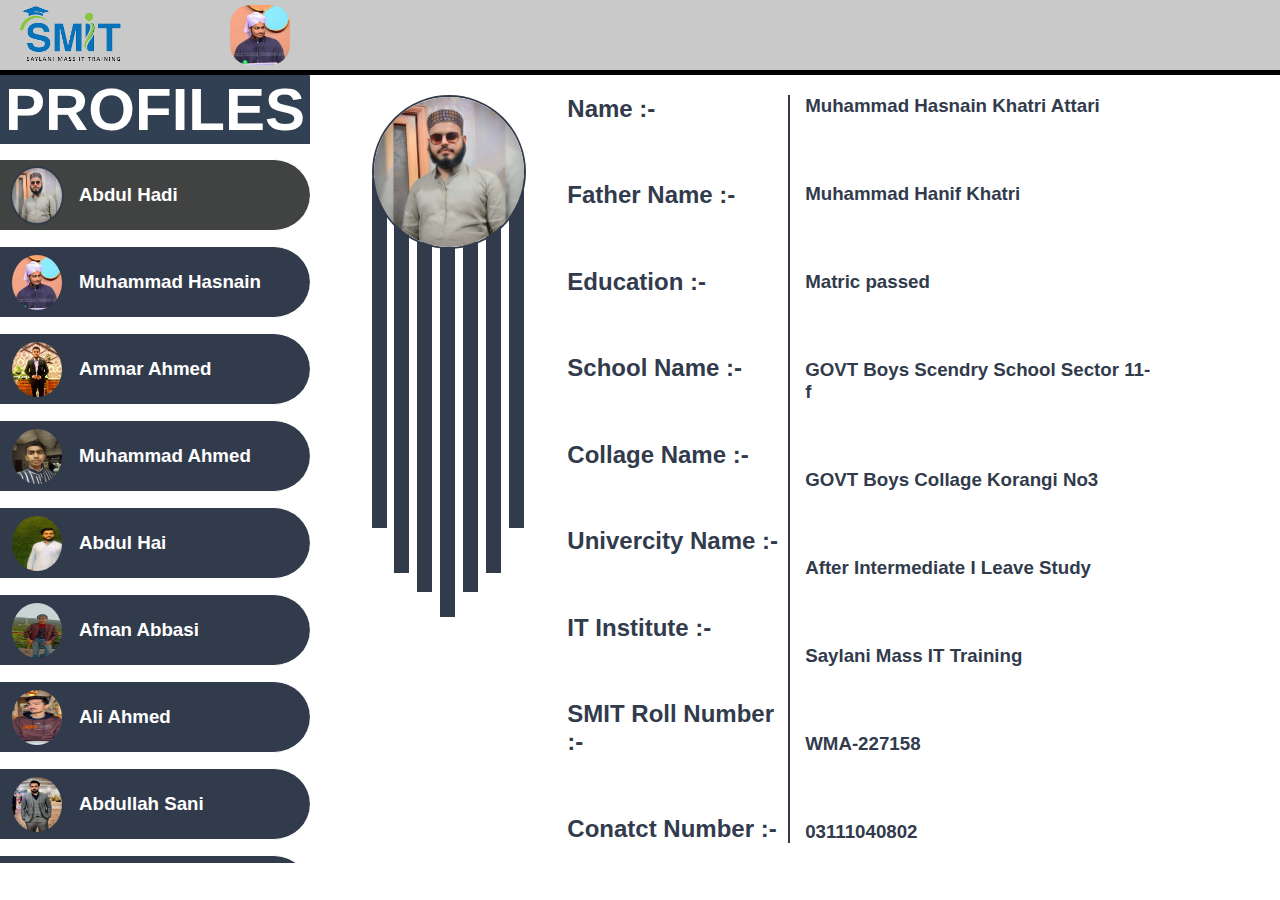
==== abdulhadi.html @ f6b4da03 "panding" ====
<!DOCTYPE html>
<html lang="en">

<head>
    <link rel="stylesheet" href="style.css">
    <link rel="preconnect" href="https://fonts.googleapis.com">
    <link rel="preconnect" href="https://fonts.googleapis.com">
    <link rel="preconnect" href="https://fonts.gstatic.com" crossorigin>
    <link href="https://fonts.googleapis.com/css2?family=Anton&display=swap" rel="stylesheet">
    <link rel="preconnect" href="https://fonts.googleapis.com">
    <meta charset="UTF-8">
    <link rel="stylesheet" href="https://cdnjs.cloudflare.com/ajax/libs/font-awesome/6.5.1/css/all.min.css"
        integrity="sha512-DTOQO9RWCH3ppGqcWaEA1BIZOC6xxalwEsw9c2QQeAIftl+Vegovlnee1c9QX4TctnWMn13TZye+giMm8e2LwA=="
        crossorigin="anonymous" referrerpolicy="no-referrer" />
    <meta name="viewport" content="width=device-width, initial-scale=1.0">
    <title>Group Portfolio</title>
</head>

<body>
    <!-- header start from here -->
    <header>
        <div class="logos">
            <img src="./img/smit.png" alt="" height="60px" width="120px">
            <img src="https://muhammad-haram.github.io/classroom/img/sir.jpg" alt="" width="60px">
            <img src="./img/hasnain.jpg" alt="" width="60px">
        </div>
        <div class="iconbarhead">
            <a href="https://github.com/Hasnain3007" target="_blank"><i class="fa-brands fa-github"></i></a>
            <a href="https://www.instagram.com/iam_hasnain0" target="_blank"><i class="fa-brands fa-instagram"></i></a>
            <a href="https://www.facebook.com/hasnain.pubg.5" target="_blank"><i class="fa-brands fa-facebook"></i></a>
        </div>
    </header>
    <!-- header end here -->

    <div class="mainbody">
        <!-- Left Navigatiion Bar Start from here -->
        <div class="leftnav">
            <div class="PROFILES">
                <h1>PROFILES</h1>
            </div>
            <a href="abdulhadi.html"><span id="important" class="personscant"><img src="./img/abdul hadi.jpeg" alt="">
                    <h3>Abdul Hadi</h3>
                </span></a>
            <a href="index.html"><span class="personscant"><img src="./img/hasnain.jpg" alt="">
                    <h3>Muhammad Hasnain</h3>
                </span></a>
            <a href="ammar.html"><span class="personscant"><img src="./img/ammar ahmed.jpeg" alt="">
                    <h3>Ammar Ahmed</h3>
                </span></a>
            <a href="ahmed.html"><span class="personscant"><img src="./img/muhammad ahmed.jpeg" alt="">
                    <h3>Muhammad Ahmed</h3>
                </span></a>
            <a href="abdulhai.html"><span class="personscant"><img src="./img/abdul hai.jpeg" alt="">
                    <h3>Abdul Hai</h3>
                </span></a>
            <a href="afnan.html"><span class="personscant"><img src="./img/afnan abbasi.jpeg" alt="">
                    <h3>Afnan Abbasi</h3>
                </span></a>
            <a href="aliahmed.html"><span class="personscant"><img src="./img/ali ahmed.jpeg" alt="">
                    <h3>Ali Ahmed</h3>
                </span></a>
            <a href="absani.html"><span class="personscant"><img src="./img/abdullah sani.jpeg" alt="">
                    <h3>Abdullah Sani</h3>
                </span></a>
            <a href="saad.html"><span class="personscant"><img src="./img/m saad.jpeg" alt="">
                    <h3>Muhammad Saad</h3>
                </span></a>
            <a href="aliraza.html"><span class="personscant"><img src="./img/ali raza.jpeg" alt="">
                    <h3>Ali Raza</h3>
                </span></a>
            <a href="hamza.html"><span class="personscant"><img src="./img/hafiz hamza.jpeg" alt="">
                    <h3>Hafiz Hamza Atiq</h3>
                </span></a>
            <a href="ahmedali.html"><span class="personscant"><img src="./img/ahmed ali.jpeg" alt="">
                    <h3>Ahmed Ali</h3>
                </span></a>
            <a href="faraz.html"><span class="personscant"><img src="" alt="">
                    <h3>Muhammad Faraz</h3>
                </span></a>

        </div>
        <!-- Left Navigatiion Bar end -->

        <!-- rightside start from here  -->
        <div class="rightside">
            <div class="picorlines">
                <div class="pic"><img src="./img/abdul hadi.jpeg" alt=""></div>
                <div class="lines">
                    <div class="hr1"></div>
                    <div class="hr2"></div>
                    <div class="hr3"></div>
                    <div class="hr4"></div>
                    <div class="hr5"></div>
                    <div class="hr6"></div>
                    <div class="hr7"></div>
                </div>
            </div>
            <div class="queansicon">
                <div class="que">
                    <h2>Name :-</h2>
                    <h2>Father Name :-</h2>
                    <h2>Education :-</h2>
                    <h2>School Name :-</h2>
                    <h2>Collage Name :-</h2>
                    <h2>Univercity Name :-</h2>
                    <h2>IT Institute :-</h2>
                    <h2>SMIT Roll Number :-</h2>
                    <h2>Conatct Number :-</h2>
                </div>
                <div class="hrline0"></div>
                <div class="ans">
                    <h3>Muhammad Hasnain Khatri Attari</h3>
                    <h3>Muhammad Hanif Khatri</h3>
                    <h3>Matric passed</h3>
                    <h3>GOVT Boys Scendry School Sector 11-f</h3>
                    <h3>GOVT Boys Collage Korangi No3</h3>
                    <h3>After Intermediate I Leave Study</h3>
                    <h3>Saylani Mass IT Training</h3>
                    <h3>WMA-227158</h3>
                    <h3>03111040802</h3>
                </div>
                <div class="icon">
                    <a href=""><i id="git" class="fa-brands fa-github"></i></a>
                    <a href=""><i id="facebook" class="fa-brands fa-facebook"></i></a>
                    <a href=""><i id="instagram" class="fa-brands fa-instagram"></i></a>
                    <a href="https://wa.me/+923111040802"><i id="whatsapp" class="fa-brands fa-whatsapp"></i></a>
                </div>
            </div>
        </div>
    </div>
</body>

</html>
---- style.css ----
* {
    padding: 0;
    margin: 0;
    font-family: "Poppins", sans-serif;
    /* border: 1px solid red; */
}

/* width */
::-webkit-scrollbar {
    width: 5px;
}

/* Track */
::-webkit-scrollbar-track {
    background: rgb(177, 179, 184);
}

/* Handle */
::-webkit-scrollbar-thumb {
    background: rgb(50, 59, 76);
}

/* Handle on hover */
::-webkit-scrollbar-thumb:hover {
    background: #a5a5a5;
}

/* header start from here  */
header {
    width: 100%;
    height: 70px;
    background: rgb(201, 201, 201);
    border-bottom: 5px solid black;
    color: white;
    font-size: 30px;
    display: flex;
    justify-content: space-between;
    align-items: center;
}

.logos {
    width: 300px;
    display: flex;
    justify-content: space-around;
    align-items: center;
}

.logos img {
    border-radius: 20px;
}

.iconbarhead {
    width: 150px;
    display: flex;
    justify-content: space-around;
}

.iconbarhead a {
    text-decoration: none;
    color: white;
}

.iconbarhead i {
    font-size: 35px;
    color: rgb(50, 59, 76);
}

/* header end here  */

.mainbody {
    display: flex;
}

/* left Navigatiion Bar Start from here */

.leftnav {
    width: 25%;
    height: 87.5vh;
    overflow: scroll;
    overflow-x: hidden;
    /* overflow-y: hidden; */
    /* background-color: rgb(50, 59, 76); */
    /* border-right: 5px solid black; */
    /* display: flex; */
    /* flex-direction: column; */
}

.PROFILES {
    display: flex;
    justify-content: center;
    font-family: "Anton", sans-serif !important;
    font-size: 30px;
    font-weight: bold;
    background-color: #314052;
    color: white;
    /* border: 2px solid black; */

}

.PROFILES:hover {
    color: #314052;
    background-color: white;

}

#important {
    background-color: #414242;
}

#important:hover {
    border: 1px solid #414242;
    background-color: white;
    color: #414242
}

.personscant {
    height: 70px;
    margin-top: 15px;
    border-top: 1px solid white;
    border-bottom: 1px solid white;
    border-radius: 0px 50px 50px 0px;
    display: flex;
    align-items: center;
    color: white;
    background-color: rgb(50, 59, 76);
    gap: 15px;
    transition: all 0.4s ease;
}

.personscant:hover {
    background-color: rgb(255, 255, 255);
    color: rgb(50, 59, 76);
    border: 1px solid rgb(50, 59, 76);
    box-sizing: border-box;

}

a {
    text-decoration: none;
}

.personscant img {
    width: 50px;
    height: 55px;
    margin-left: 10px;
    border-radius: 100%;
    z-index: 5;
    border: 2px solid rgb(50, 59, 76);
}

/* left Navigatiion Bar end here */

/* right side Start from here */
.rightside {
    width: 75%;
    display: flex;
    padding: 20px;
    justify-content: space-evenly;
}

.picorlines img {
    width: 150px;
    height: 150px;
    border: 2px solid rgb(50, 59, 76);
    border-radius: 100%;
    position: relative;
    z-index: 50;
}

.lines {
    display: flex;
    position: relative;
}

.lines div {
    border-left: 15px solid rgb(50, 59, 76);
    height: 350px;
}

/* lines code start here  */
.hr1 {
    position: absolute;
    top: -75px;
}

.hr2 {
    position: absolute;
    left: 22px;
    top: -30px;
}

.hr3 {
    position: absolute;
    left: 45px;
    top: -11px;
}

.hr4 {
    position: absolute;
    /* top: -40px; */
    left: 68px;
    top: -6px;
    height: 370px !important;
}

.hr5 {
    position: absolute;
    /* top: -40px; */
    left: 91px;
    top: -11px;

}

.hr6 {
    position: absolute;
    /* top: -40px; */
    left: 114px;
    top: -30px;
}

.hr7 {
    position: absolute;
    /* top: -40px; */
    left: 137px;
    top: -75px;
}

/* lines code End  */

.queansicon {
    display: flex;
    width: 70%;
    color: rgb(50, 59, 76);
}

.que {
    width: 35%;
    display: flex;
    flex-direction: column;
    justify-content: space-between;
}

.hrline0 {
    border-left: 2px solid rgb(50, 59, 76);
}

.ans {
    width: 55%;
    margin-left: 15px;
    display: flex;
    flex-direction: column;
    justify-content: space-between;
    text-align: start;
}

.icon {
    margin-left: 3px;
    width: 10%;
    font-size: 40px;
    display: flex;
    flex-direction: column;
    justify-content: space-between;
    align-items: center;
}
.icon a{
    color: rgb(50, 59, 76);
}

#git:hover {
    color: black;

}

#facebook:hover {
    color: rgb(46, 70, 207);

}

#instagram:hover {
    color: rgb(174, 51, 120);

}

#whatsapp:hover {
    color: rgb(23, 214, 71)
}

/* right side end here */
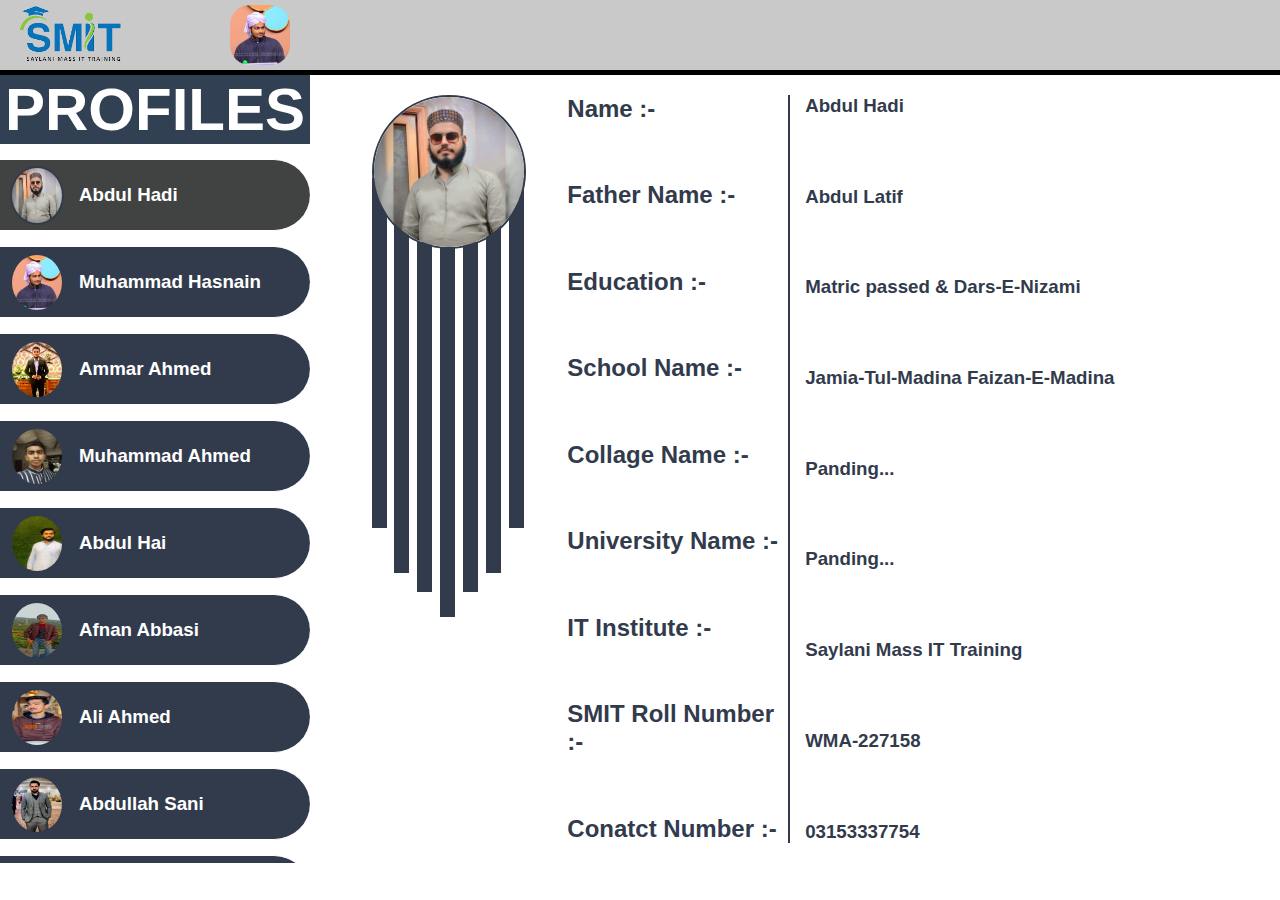
==== commit 3e16a49f: "99 % hugya" ====
--- a/abdulhadi.html
+++ b/abdulhadi.html
@@ -102,28 +102,28 @@
                     <h2>Education :-</h2>
                     <h2>School Name :-</h2>
                     <h2>Collage Name :-</h2>
-                    <h2>Univercity Name :-</h2>
+                    <h2>University Name :-</h2>
                     <h2>IT Institute :-</h2>
                     <h2>SMIT Roll Number :-</h2>
                     <h2>Conatct Number :-</h2>
                 </div>
                 <div class="hrline0"></div>
                 <div class="ans">
-                    <h3>Muhammad Hasnain Khatri Attari</h3>
-                    <h3>Muhammad Hanif Khatri</h3>
-                    <h3>Matric passed</h3>
-                    <h3>GOVT Boys Scendry School Sector 11-f</h3>
-                    <h3>GOVT Boys Collage Korangi No3</h3>
-                    <h3>After Intermediate I Leave Study</h3>
+                    <h3>Abdul Hadi</h3>
+                    <h3>Abdul Latif</h3>
+                    <h3>Matric passed & Dars-E-Nizami</h3>
+                    <h3>Jamia-Tul-Madina Faizan-E-Madina</h3>
+                    <h3>Panding...</h3>
+                    <h3>Panding...</h3>
                     <h3>Saylani Mass IT Training</h3>
                     <h3>WMA-227158</h3>
-                    <h3>03111040802</h3>
+                    <h3>03153337754</h3>
                 </div>
                 <div class="icon">
-                    <a href=""><i id="git" class="fa-brands fa-github"></i></a>
-                    <a href=""><i id="facebook" class="fa-brands fa-facebook"></i></a>
+                    <a href="https://github.com/abdulhadi122526" target="_blank"><i id="git" class="fa-brands fa-github"></i></a>
+                    <a href="https://www.facebook.com/profile.php?id=100010374810569&mibextid=ZbWKwL" target="_blank"><i id="facebook" class="fa-brands fa-facebook"></i></a>
                     <a href=""><i id="instagram" class="fa-brands fa-instagram"></i></a>
-                    <a href="https://wa.me/+923111040802"><i id="whatsapp" class="fa-brands fa-whatsapp"></i></a>
+                    <a href="https://wa.me/+923153337754" target="_blank"><i id="whatsapp" class="fa-brands fa-whatsapp"></i></a>
                 </div>
             </div>
         </div>
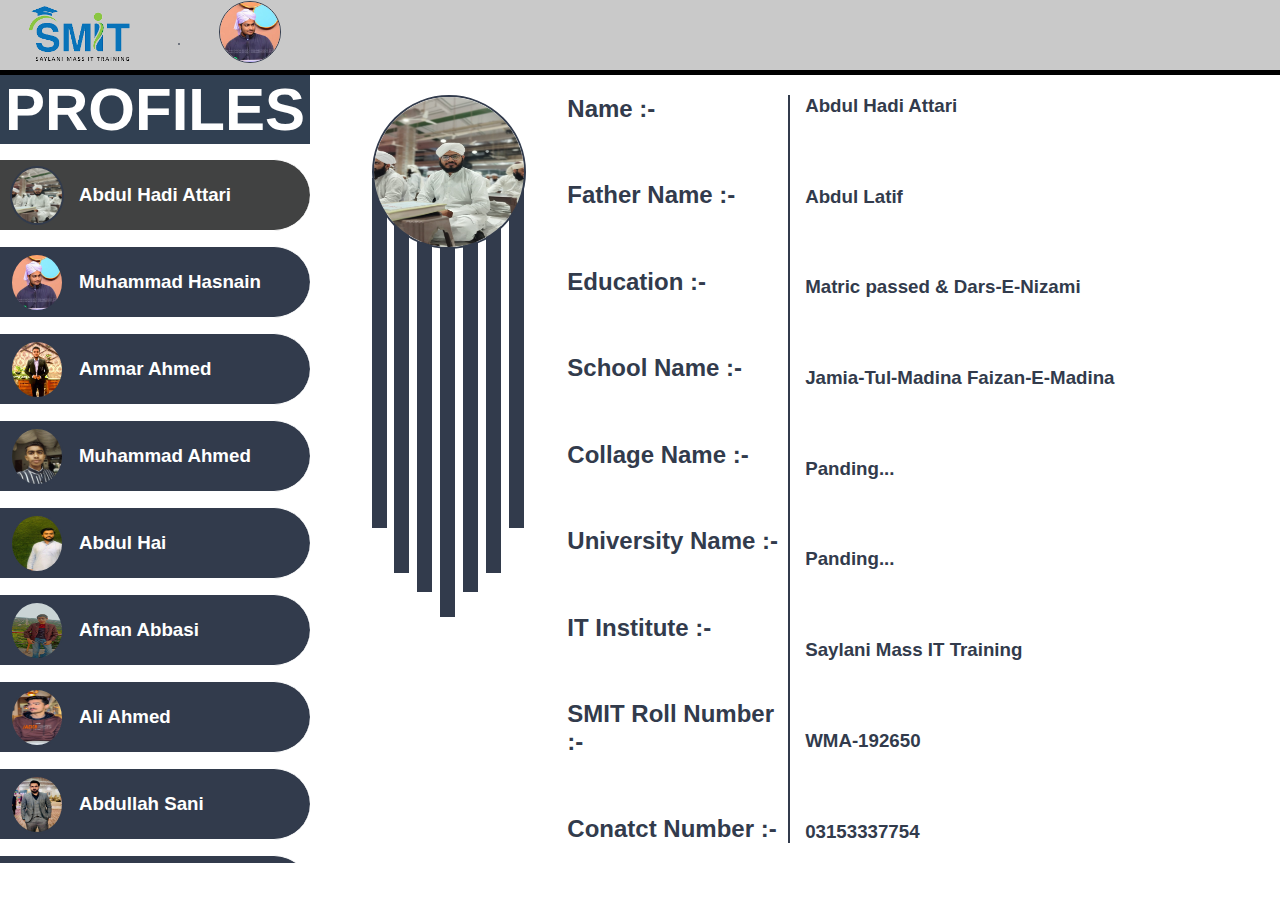
==== commit 6cec6a8d: "ready to host" ====
--- a/abdulhadi.html
+++ b/abdulhadi.html
@@ -21,8 +21,10 @@
     <header>
         <div class="logos">
             <img src="./img/smit.png" alt="" height="60px" width="120px">
-            <img src="https://muhammad-haram.github.io/classroom/img/sir.jpg" alt="" width="60px">
-            <img src="./img/hasnain.jpg" alt="" width="60px">
+            <a href="https://www.facebook.com/rizwanbhatti15" target="_blank"><img class="gol"
+                    src="https://muhammad-haram.github.io/classroom/img/sir.jpg" alt=""></a>
+            <a href="https://www.facebook.com/hasnain.pubg.5/" target="_blank">
+                <img class="gol" src="./img/hasnain.jpg" alt=""></a>
         </div>
         <div class="iconbarhead">
             <a href="https://github.com/Hasnain3007" target="_blank"><i class="fa-brands fa-github"></i></a>
@@ -39,7 +41,7 @@
                 <h1>PROFILES</h1>
             </div>
             <a href="abdulhadi.html"><span id="important" class="personscant"><img src="./img/abdul hadi.jpeg" alt="">
-                    <h3>Abdul Hadi</h3>
+                    <h3>Abdul Hadi Attari</h3>
                 </span></a>
             <a href="index.html"><span class="personscant"><img src="./img/hasnain.jpg" alt="">
                     <h3>Muhammad Hasnain</h3>
@@ -109,14 +111,14 @@
                 </div>
                 <div class="hrline0"></div>
                 <div class="ans">
-                    <h3>Abdul Hadi</h3>
+                    <h3>Abdul Hadi Attari</h3>
                     <h3>Abdul Latif</h3>
                     <h3>Matric passed & Dars-E-Nizami</h3>
                     <h3>Jamia-Tul-Madina Faizan-E-Madina</h3>
                     <h3>Panding...</h3>
                     <h3>Panding...</h3>
                     <h3>Saylani Mass IT Training</h3>
-                    <h3>WMA-227158</h3>
+                    <h3>WMA-192650</h3>
                     <h3>03153337754</h3>
                 </div>
                 <div class="icon">
--- a/style.css
+++ b/style.css
@@ -45,8 +45,10 @@
     align-items: center;
 }
 
-.logos img {
-    border-radius: 20px;
+.gol{
+    width: 60px;
+    border-radius: 100%;
+    border: 1px solid rgb(50, 59, 76);
 }
 
 .iconbarhead {
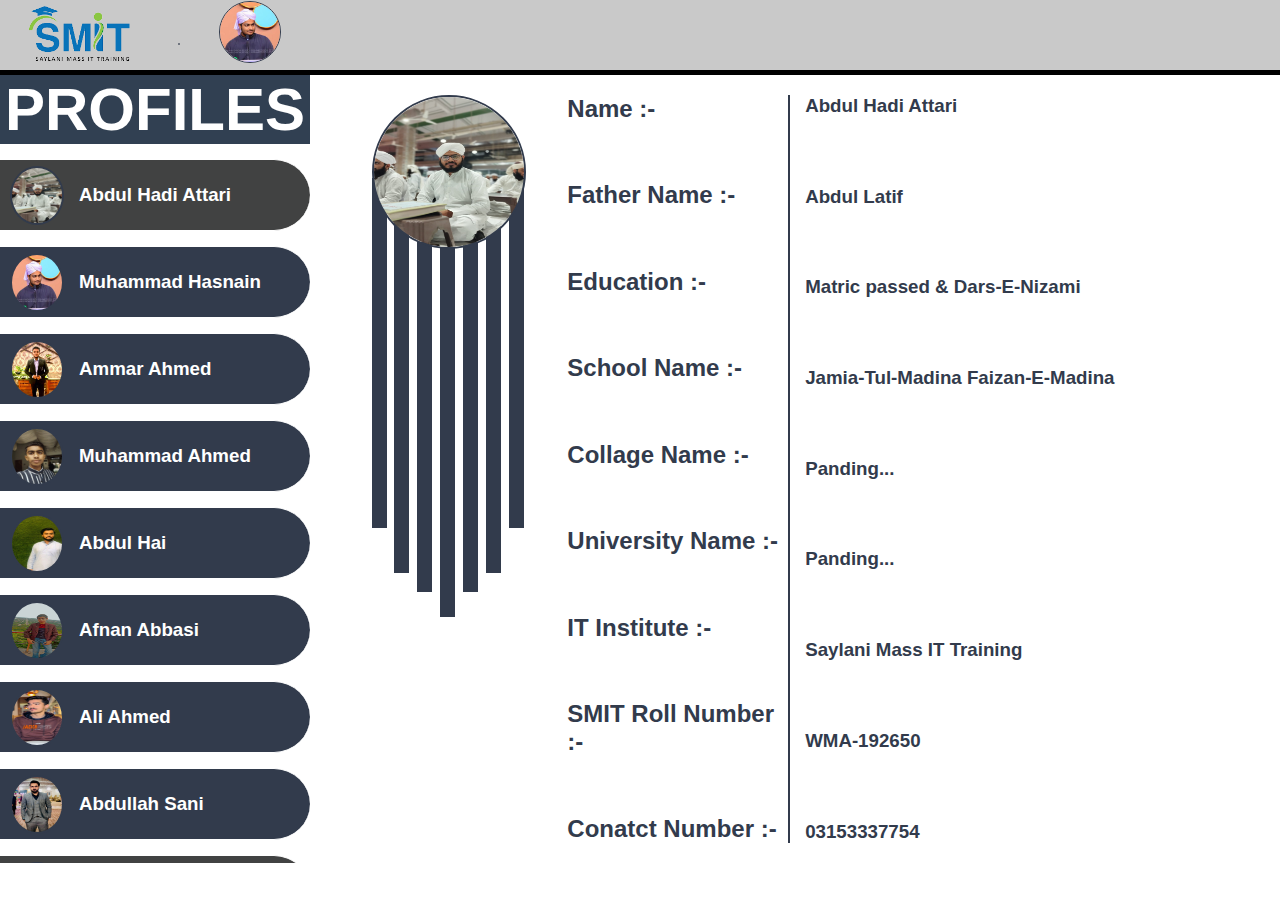
==== commit b3f59898: "2 bande new add" ====
--- a/abdulhadi.html
+++ b/abdulhadi.html
@@ -64,6 +64,9 @@
             <a href="absani.html"><span class="personscant"><img src="./img/abdullah sani.jpeg" alt="">
                     <h3>Abdullah Sani</h3>
                 </span></a>
+                <a href="Allahdad.html"><span id="important" class="personscant"><img src="./img/Allah Dad.jpeg" alt="">
+                    <h3>Allah Dad</h3>
+                </span></a>
             <a href="saad.html"><span class="personscant"><img src="./img/m saad.jpeg" alt="">
                     <h3>Muhammad Saad</h3>
                 </span></a>
@@ -76,8 +79,8 @@
             <a href="ahmedali.html"><span class="personscant"><img src="./img/ahmed ali.jpeg" alt="">
                     <h3>Ahmed Ali</h3>
                 </span></a>
-            <a href="faraz.html"><span class="personscant"><img src="" alt="">
-                    <h3>Muhammad Faraz</h3>
+            <a href="bilawal.html"><span class="personscant"><img src="./img/bilawal aziz.jpeg" alt="">
+                    <h3>Bilawal Aziz</h3>
                 </span></a>
 
         </div>
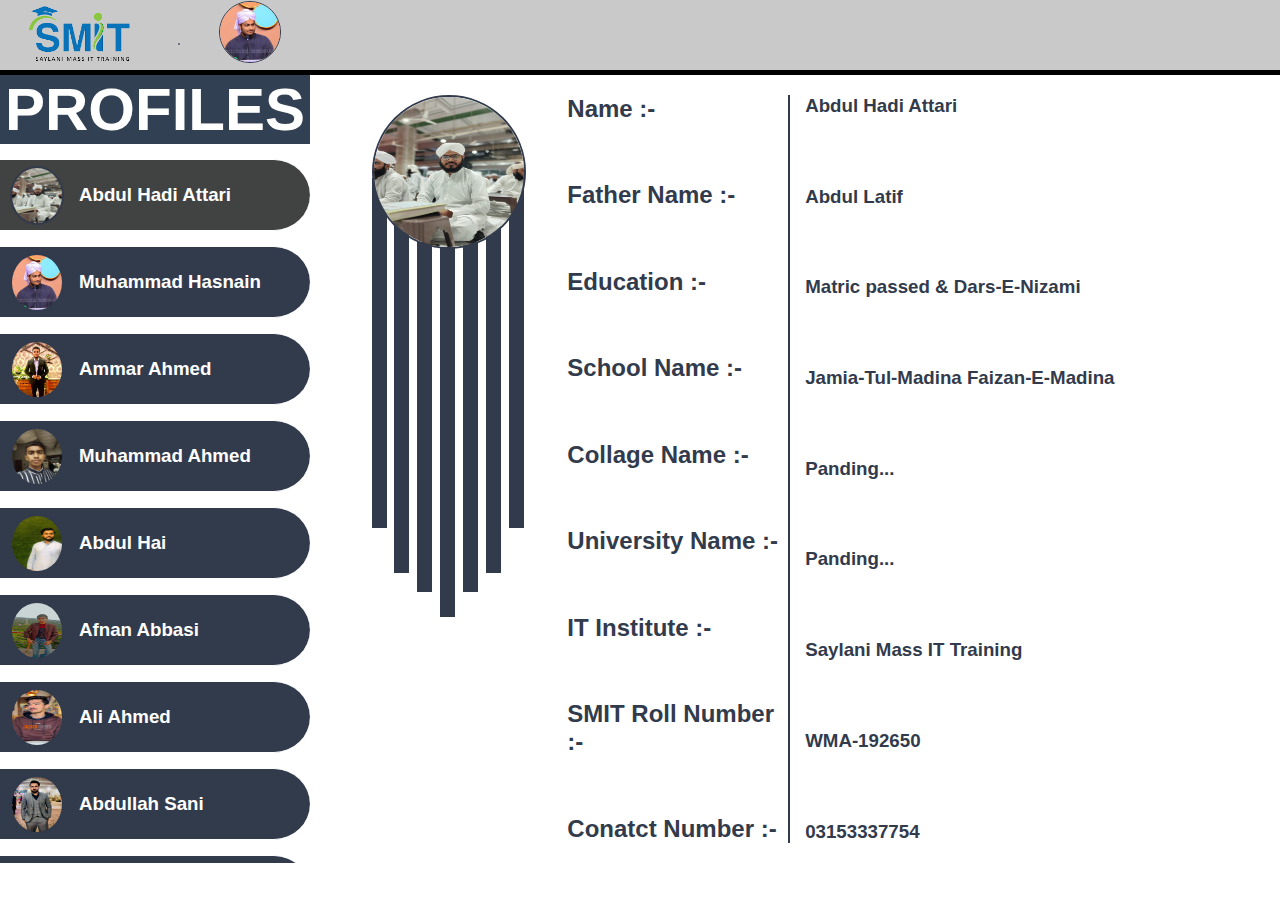
==== commit 924b3145: "bhai ok he ab" ====
--- a/abdulhadi.html
+++ b/abdulhadi.html
@@ -64,7 +64,7 @@
             <a href="absani.html"><span class="personscant"><img src="./img/abdullah sani.jpeg" alt="">
                     <h3>Abdullah Sani</h3>
                 </span></a>
-                <a href="Allahdad.html"><span id="important" class="personscant"><img src="./img/Allah Dad.jpeg" alt="">
+                <a href="Allahdad.html"><span class="personscant"><img src="./img/Allah Dad.jpeg" alt="">
                     <h3>Allah Dad</h3>
                 </span></a>
             <a href="saad.html"><span class="personscant"><img src="./img/m saad.jpeg" alt="">
